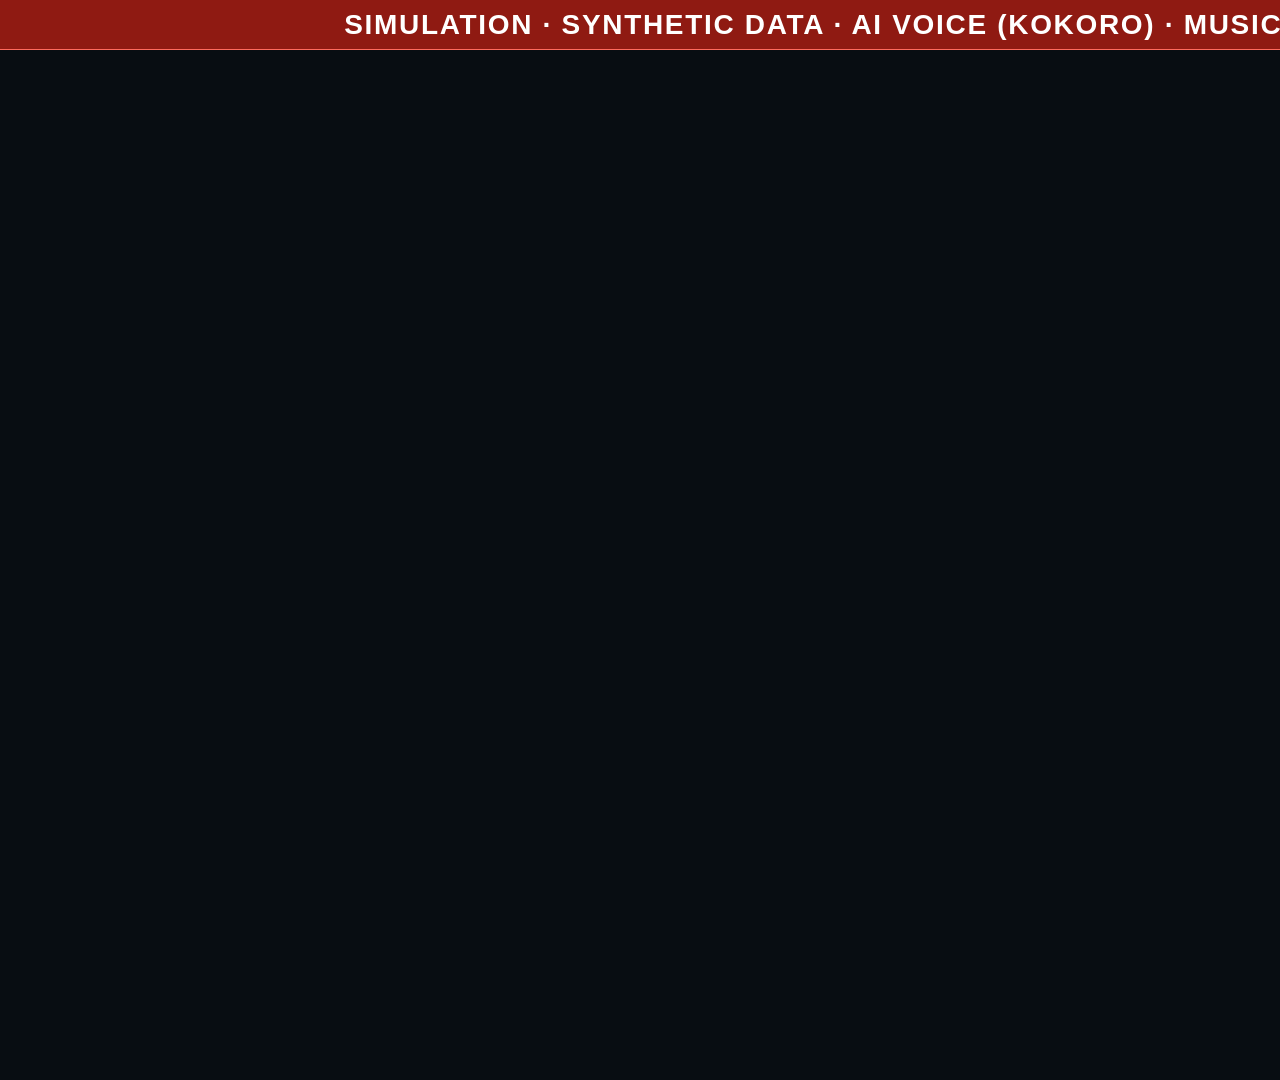
==== demo/video/index.html @ 04ed1c1b "feat: 30-second demo film (HyperFrames): hook, problem, diagnosis, solution Real app screenshots of " ====
<!doctype html>
<!-- AI-assisted: written with Claude Code (Anthropic). VTE Watch 30-second submission film. Visuals: real app screenshots of synthetic cases, drawn shapes, our workflow diagram. Voice: Kokoro-82M, a local AI text-to-speech model; music: HeyGen library track. Both labelled on screen. -->
<html lang="en">
  <head>
    <meta charset="UTF-8" />
    <meta name="viewport" content="width=1920, height=1080" />
    <script src="https://cdn.jsdelivr.net/npm/gsap@3.15.0/dist/gsap.min.js"></script>
    <style>
      * { margin: 0; padding: 0; box-sizing: border-box; }
      html, body { margin: 0; width: 1920px; height: 1080px; overflow: hidden; background: #080d12; }
      #root { position: relative; width: 100%; height: 100%; font-family: Inter, sans-serif; }
      #banner { position: absolute; left: 0; right: 0; top: 0; height: 50px; background: #8f1a12; border-bottom: 1px solid #ff6b5e;
        color: #fff; font-size: 28px; font-weight: 700; letter-spacing: .06em; display: flex; align-items: center; justify-content: center; z-index: 50; }
    </style>
  </head>
  <body>
    <div id="root" data-composition-id="main" data-start="0" data-duration="30" data-width="1920" data-height="1080">
      <div id="hook" data-composition-id="hook" data-composition-src="compositions/hook.html" data-start="0" data-duration="6"
        data-track-index="1" data-track-kind="graphics" data-width="1920" data-height="1080"></div>
      <div id="problem" data-composition-id="problem" data-composition-src="compositions/problem.html" data-start="6" data-duration="5.8"
        data-track-index="1" data-track-kind="graphics" data-width="1920" data-height="1080"></div>
      <div id="diagnosis" data-composition-id="diagnosis" data-composition-src="compositions/diagnosis.html" data-start="11.8" data-duration="5.2"
        data-track-index="1" data-track-kind="graphics" data-width="1920" data-height="1080"></div>
      <div id="solution" data-composition-id="solution" data-composition-src="compositions/solution.html" data-start="17" data-duration="10.6"
        data-track-index="1" data-track-kind="graphics" data-width="1920" data-height="1080"></div>
      <div id="close" data-composition-id="close" data-composition-src="compositions/close.html" data-start="27.6" data-duration="2.4"
        data-track-index="1" data-track-kind="graphics" data-width="1920" data-height="1080"></div>
      <audio id="vo-hook" class="clip" src="assets/voice/hook.wav" data-start="0.3" data-duration="5.47" data-track-index="3" data-volume="1"></audio>
      <audio id="vo-problem" class="clip" src="assets/voice/problem.wav" data-start="6.1" data-duration="5.54" data-track-index="3" data-volume="1"></audio>
      <audio id="vo-diagnosis" class="clip" src="assets/voice/diagnosis.wav" data-start="11.9" data-duration="4.98" data-track-index="3" data-volume="1"></audio>
      <audio id="vo-solution" class="clip" src="assets/voice/solution.wav" data-start="17.1" data-duration="10.46" data-track-index="3" data-volume="1"></audio>
      <audio id="bgm" class="clip" src="assets/bgm/track.mp3" data-start="0" data-duration="30" data-track-index="4" data-volume="0.16" data-fade-out="1.5"></audio>
      <div id="banner" class="clip" data-start="0" data-duration="30" data-track-index="2">SIMULATION &middot; SYNTHETIC DATA &middot; AI VOICE (KOKORO) &middot; MUSIC: HEYGEN LIBRARY</div>
    </div>
    <script>
      window.__timelines = window.__timelines || {};
      window.__timelines["main"] = gsap.timeline({ paused: true });
    </script>
  </body>
</html>
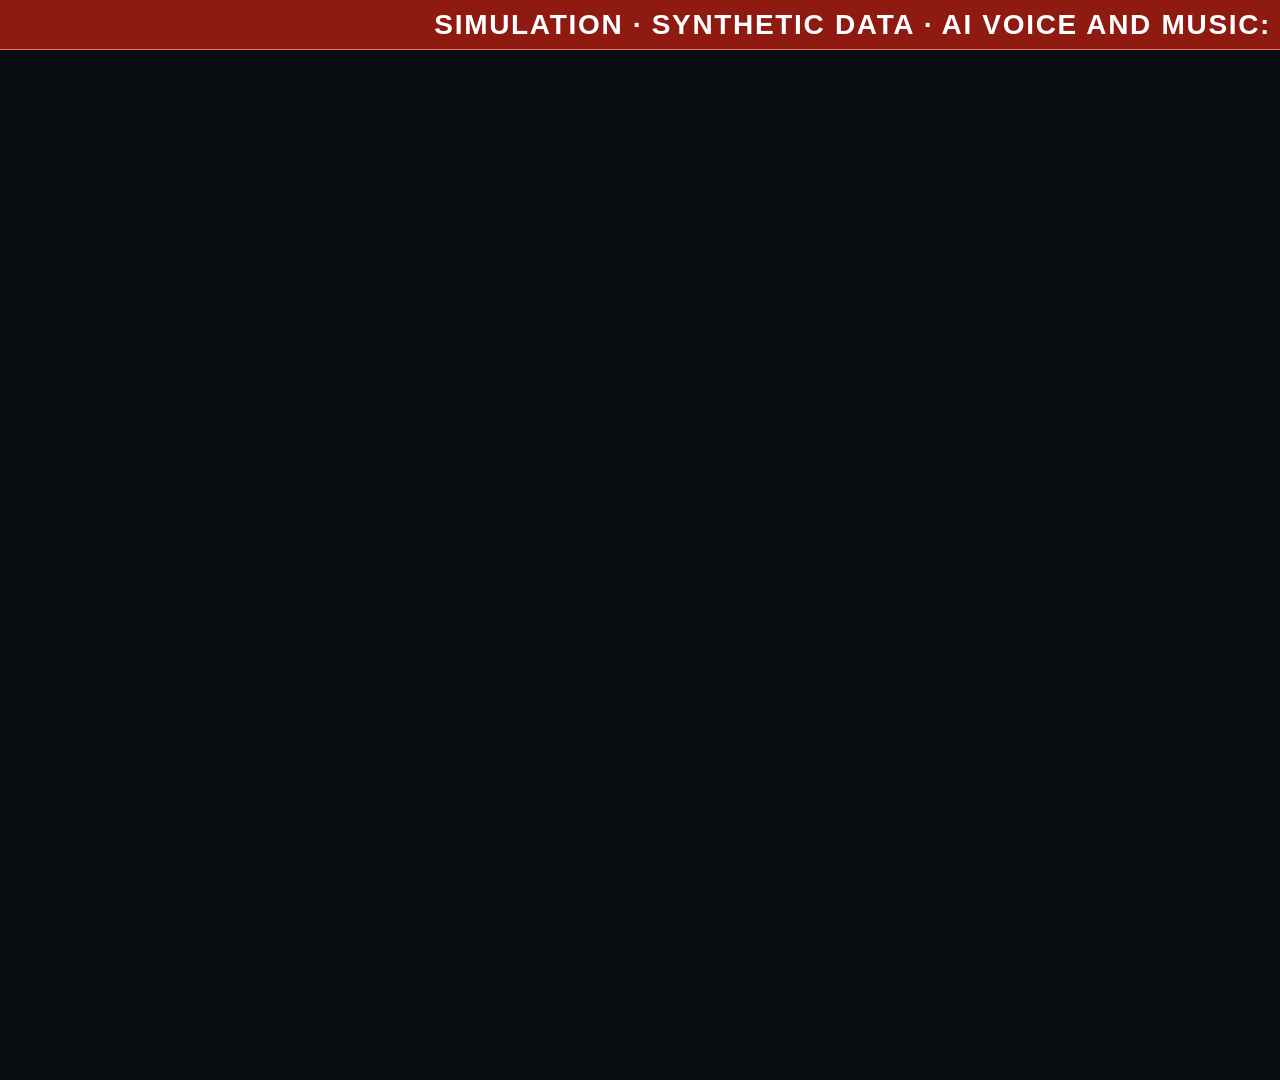
==== commit e6931bd6: "feat: demo film voice and music from ElevenLabs - scripts/elevenlabs_audio.py: eleven_v4 voice (Geor" ====
--- a/demo/video/index.html
+++ b/demo/video/index.html
@@ -1,5 +1,5 @@
 <!doctype html>
-<!-- AI-assisted: written with Claude Code (Anthropic). VTE Watch 30-second submission film. Visuals: real app screenshots of synthetic cases, drawn shapes, our workflow diagram. Voice: Kokoro-82M, a local AI text-to-speech model; music: HeyGen library track. Both labelled on screen. -->
+<!-- AI-assisted: written with Claude Code (Anthropic). VTE Watch 30-second submission film. Visuals: real app screenshots of synthetic cases, drawn shapes, our workflow diagram. Voice and music: ElevenLabs (eleven_v4, music_v2_5), AI-generated by scripts/elevenlabs_audio.py. Both labelled on screen. -->
 <html lang="en">
   <head>
     <meta charset="UTF-8" />
@@ -15,22 +15,22 @@
   </head>
   <body>
     <div id="root" data-composition-id="main" data-start="0" data-duration="30" data-width="1920" data-height="1080">
-      <div id="hook" data-composition-id="hook" data-composition-src="compositions/hook.html" data-start="0" data-duration="6"
+      <div id="hook" data-composition-id="hook" data-composition-src="compositions/hook.html" data-start="0" data-duration="5.45"
         data-track-index="1" data-track-kind="graphics" data-width="1920" data-height="1080"></div>
-      <div id="problem" data-composition-id="problem" data-composition-src="compositions/problem.html" data-start="6" data-duration="5.8"
+      <div id="problem" data-composition-id="problem" data-composition-src="compositions/problem.html" data-start="5.45" data-duration="6.35"
         data-track-index="1" data-track-kind="graphics" data-width="1920" data-height="1080"></div>
-      <div id="diagnosis" data-composition-id="diagnosis" data-composition-src="compositions/diagnosis.html" data-start="11.8" data-duration="5.2"
+      <div id="data" data-composition-id="data" data-composition-src="compositions/data.html" data-start="11.8" data-duration="10.4"
         data-track-index="1" data-track-kind="graphics" data-width="1920" data-height="1080"></div>
-      <div id="solution" data-composition-id="solution" data-composition-src="compositions/solution.html" data-start="17" data-duration="10.6"
+      <div id="solution" data-composition-id="solution" data-composition-src="compositions/solution.html" data-start="22.2" data-duration="5.7"
         data-track-index="1" data-track-kind="graphics" data-width="1920" data-height="1080"></div>
-      <div id="close" data-composition-id="close" data-composition-src="compositions/close.html" data-start="27.6" data-duration="2.4"
+      <div id="close" data-composition-id="close" data-composition-src="compositions/close.html" data-start="27.9" data-duration="2.1"
         data-track-index="1" data-track-kind="graphics" data-width="1920" data-height="1080"></div>
-      <audio id="vo-hook" class="clip" src="assets/voice/hook.wav" data-start="0.3" data-duration="5.47" data-track-index="3" data-volume="1"></audio>
-      <audio id="vo-problem" class="clip" src="assets/voice/problem.wav" data-start="6.1" data-duration="5.54" data-track-index="3" data-volume="1"></audio>
-      <audio id="vo-diagnosis" class="clip" src="assets/voice/diagnosis.wav" data-start="11.9" data-duration="4.98" data-track-index="3" data-volume="1"></audio>
-      <audio id="vo-solution" class="clip" src="assets/voice/solution.wav" data-start="17.1" data-duration="10.46" data-track-index="3" data-volume="1"></audio>
-      <audio id="bgm" class="clip" src="assets/bgm/track.mp3" data-start="0" data-duration="30" data-track-index="4" data-volume="0.16" data-fade-out="1.5"></audio>
-      <div id="banner" class="clip" data-start="0" data-duration="30" data-track-index="2">SIMULATION &middot; SYNTHETIC DATA &middot; AI VOICE (KOKORO) &middot; MUSIC: HEYGEN LIBRARY</div>
+      <audio id="vo-hook" class="clip" src="assets/voice/hook.wav" data-start="0.25" data-duration="5.1" data-track-index="3" data-volume="1"></audio>
+      <audio id="vo-problem" class="clip" src="assets/voice/problem.wav" data-start="5.55" data-duration="6.25" data-track-index="3" data-volume="1"></audio>
+      <audio id="vo-data" class="clip" src="assets/voice/data.wav" data-start="11.9" data-duration="10.09" data-track-index="3" data-volume="1"></audio>
+      <audio id="vo-solution" class="clip" src="assets/voice/solution.wav" data-start="22.3" data-duration="5.49" data-track-index="3" data-volume="1"></audio>
+      <audio id="bgm" class="clip" src="assets/bgm/el_music.mp3" data-start="1.5" data-duration="28.5" data-track-index="4" data-volume="0.4" data-fade-out="0.8"></audio>
+      <div id="banner" class="clip" data-start="0" data-duration="30" data-track-index="2">SIMULATION &middot; SYNTHETIC DATA &middot; AI VOICE AND MUSIC: ELEVENLABS</div>
     </div>
     <script>
       window.__timelines = window.__timelines || {};
